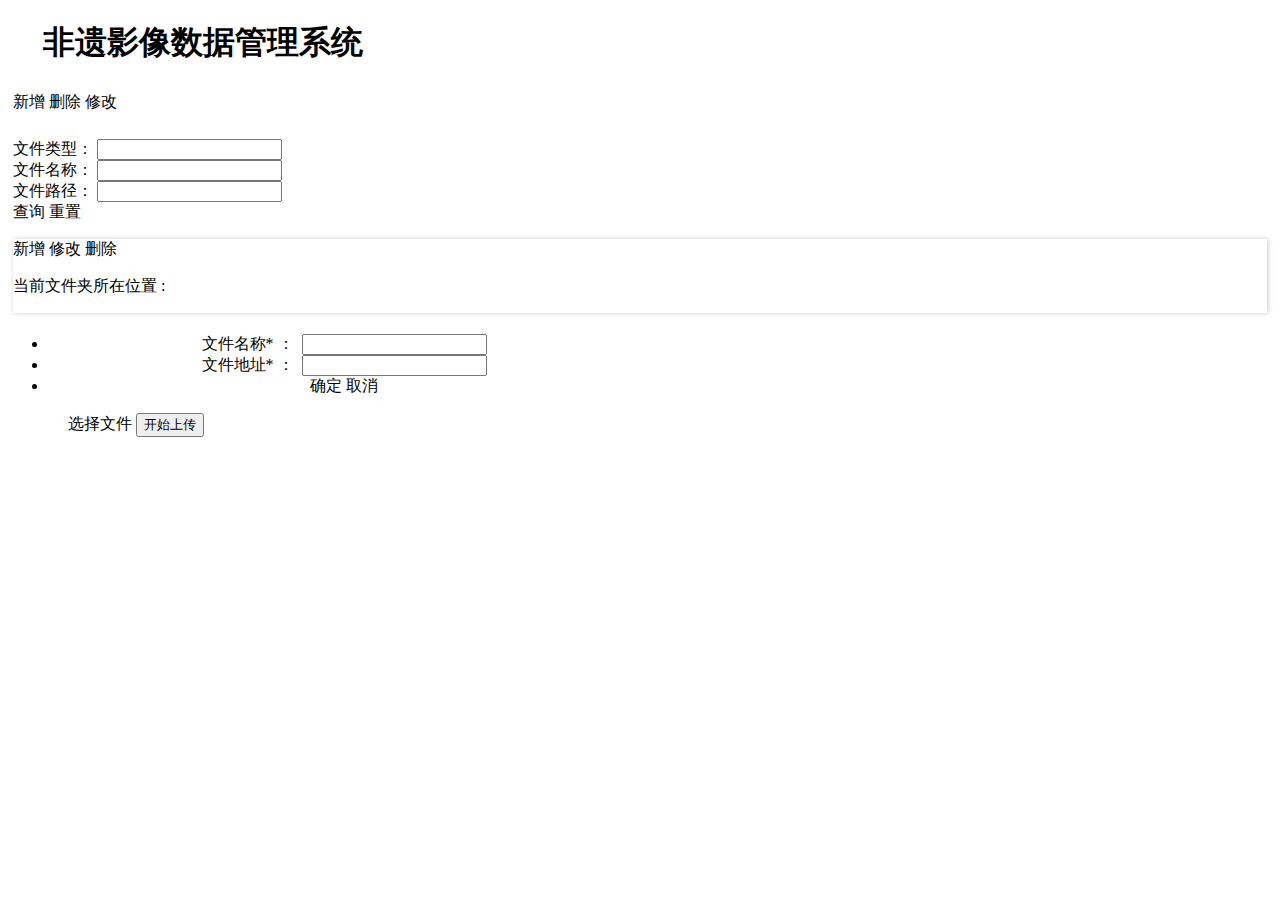
==== src/main/resources/static/face/index.html @ 11fcc7c4 "5.14-5.17三天工作量：整合webuploader完成批量分片上传，实际操作本地物理文件的操作" ====
<!DOCTYPE html>
<html lang="en">
<head>
    <meta charset="UTF-8">
    <link rel="stylesheet" type="text/css" href="../themes/bootstrap/easyui.css" />
    <link rel="stylesheet" type="text/css" href="../themes/icon.css" />
    <link rel="stylesheet" type="text/css" href="../themes/color.css" />
    <link rel="stylesheet" type="text/css" href="css/common.css" />
    <link rel="stylesheet" type="text/css" href="webuploader.css" />
    <script type="text/javascript" src="../jquery.min.js" ></script>
    <script type="text/javascript" src="webuploader.js" ></script>
    <script type="text/javascript" src="js/md5.js"></script>
    <script type="text/javascript" src="../jquery.easyui.min.js" ></script>
    <script type="text/javascript" src="../locale/easyui-lang-zh_CN.js" ></script>
    <script type="text/javascript" src="js/index.js"></script>
    <script type="text/javascript" src="js/common.js"></script>
    <title>非遗影像数据管理系统</title>
</head>
<body class="wh100 ft14">
<h1 class="lh60" style="text-indent: 35px;">非遗影像数据管理系统</h1>

<div id="userTable" class="easyui-layout">
    <input id="folderId" type="hidden" />
    <div data-options="region:'west',title:'文件目录',split:true,collapsible:false" style="width:18%; padding:5px">
        <div class="common-con">
            <div class="common-btn">
                <a id="btnaddfolder"   class="easyui-linkbutton btn-default" onclick="openFolderDia('add')">新增</a>
                <a id="btndelfolder"   class="easyui-linkbutton btn-default" onclick="delFile('folder')">删除</a>
                <a id="btnupdfolder"   class="easyui-linkbutton btn-default" onclick="openFolderDia('upd')">修改</a>
            </div>
        </div>
            <ul id="folderList" style="margin-top: 16px;box-shadow: 1px 0 5px #ccc;height: 100%"></ul>
    </div>
    <div data-options="region:'center',title:'文件'" style="padding:5px;">
        <div class="common-con">
            <form id="queryform">
                <div class="common-each fl">
                    <label class="ft14">文件类型：</label> <input id="type"  class="easyui-combobox" >
                </div>
                <div class="common-each fl">
                    <label class="ft14">文件名称：</label> <input id="name"  class="easyui-textbox">
                </div>
                <div class="common-each fl" id="dbStat">
                    <label class="ft14">文件路径：</label> <input id="path"  class="easyui-textbox"  >
                </div>
            </form>
            <div class="common-buttoncon fr">
                <a class="easyui-linkbutton btn-default btn-primary" onclick=" query_tabledata(defaultPageSize, defaultPageIndex, getPid())">查询</a>
                <a class="reset easyui-linkbutton">重置</a>
            </div>
        </div>
        <div style="width:100%; background-color: white; box-sizing:border-box; margin-top:16px; box-shadow:1px 0 5px #ccc">
            <div class="common-btn">
                <a id="btnadd"  class="easyui-linkbutton btn-default" onclick="openFileDia('add')">新增</a>
                <a id="btnedit"   class="easyui-linkbutton btn-default" onclick="">修改</a>
                <a id="btndelete"  class="easyui-linkbutton btn-default" onclick="delFile('file')">删除</a>
            </div>

            <p class="ft14 tips_path">
                当前文件夹所在位置&nbsp;:&nbsp;&nbsp;&nbsp;
                <a id="text_path" href='javascript:void(0)'  style='color:blue' ></a>
            </p>
            <table id="dgFile"></table>
        </div>
    </div>
</div>
<div id="dialog-addFolder" class="easyui-dialog" title="新增文件夹" style="width:50%;height:58%;"
     data-options="resizable:true,modal:true,closed:true">
    <div style="higth:100%;width:100% ;" >
        <form id="swich">
            <ul id="sp" class="ft14" style="text-align: center;">
                <li >文件名称<span class="cr">*</span>&nbsp;：&nbsp;
                    <input id="folderName" class="easyui-textbox"  data-options="width:250,required:true" />
                </li>
                <li id ="li_filePath">文件地址<span class="cr">*</span>&nbsp;：&nbsp;
                    <input id="folderPath" class="easyui-textbox" data-options="width:250,required:true "/>
                </li>
                <li><a id="confirm" class="easyui-linkbutton btn-default" onclick="add('folder')">确定</a>
                    <a id="cancel" class=" easyui-linkbutton btn-default" onclick="closeFolderDia()">取消</a>
                </li>
            </ul>
        </form>
    </div>
</div>
<div id="dialog-file" class="easyui-dialog" title="维护文件" style="width:95%;height:75%;"
     data-options="resizable:true,modal:true,closed:true">
    <p class="lh60" style="padding-left: 5%;">
        <a id="picker" class="easyui-linkbutton btn-warning " >选择文件</a>

        <button id="ctlBtn" class="easyui-linkbutton btn-default">开始上传</button>
        <!--<a id="ctlBtn" class="easyui-linkbutton btn-default" onclick="saveFile()">确定上传</a>-->
    </p>
        <table id = "dgUpload"></table>
</div>
</body>
<script>


$(function () {
    //监听分块上传过程中的时间点
    WebUploader.Uploader.register({
        "before-send-file":"beforeSendFile",  // 整个文件上传前
        "before-send":"beforeSend",  // 每个分片上传前
        "after-send-file": "afterSendFile"  // 分片上传完毕
    },{
        //时间点1：所有分块进行上传之前调用此函数 ，检查文件存不存在
        beforeSendFile:function(file){
            var deferred = WebUploader.Deferred();
            md5File = hex_md5(file.name+file.size);//根据文件名称，大小确定文件唯一标记，这种方式不赞成使用
            $.ajax({
                type:"POST",
                url:"/checkFile",
                data:{
                    md5File: md5File, //文件唯一标记
                    path:$("#text_path").html() + "\\" + file.name //文件全路径
                },
                async: false,  // 同步
                dataType:"json",
                success:function(response){
                    if(response){  //文件存在，跳过 ，提示文件存在
                        $('#' + file.id).find('p.state').text("file exist");

                        var rowIndes = getIndexOrRowsByFileId("dgUpload", file.id, "index");
                        $('#dgUpload').datagrid('updateRow',{
                            index: rowIndes,
                            row: {
                                uploadState : "文件已存在！"
                            }
                        });

                        uploader.skipFile(file);
                        state = "uploadFail";
                        deferred.resolve();  //文件不存在或不完整，发送该文件
                    }else{
                        var paramOb = {"md5File": md5File, "filedId": file.source.uid};
                        fileArray.push(paramOb);
                        deferred.resolve();  //文件不存在或不完整，发送该文件
                    }
                }
            } , function (jqXHR, textStatus, errorThrown) { //任何形式的验证失败，都触发重新上传
                deferred.resolve();
            } );
            return deferred.promise();
        },
        //时间点2：如果有分块上传，则每个分块上传之前调用此函数  ，判断分块存不存在
        beforeSend:function(block){
            var deferred = WebUploader.Deferred();
            var pratMd5File;
            if (fileArray.length > 0) {
                for (var i = 0; i < fileArray.length; i++) {
                    if (fileArray[i].filedId == block.file.source.uid) {
                        pratMd5File = fileArray[i].md5File;
                        break;
                    }
                }
            }
            $.ajax({
                type:"POST",
                url:"/checkChunk",
                data:{
                    md5File: pratMd5File,  //文件唯一标记
                    chunk:block.chunk,  //当前分块下标
                    total: block.total, //文件的大小
                    path:  $("#text_path").html()
                },
                async: false,  // 同步
                dataType:"json",
                success:function(response){
                    if(response){
                        deferred.reject(); //分片存在，跳过
                    }else{
                        deferred.resolve();  //分块不存在或不完整，重新发送该分块内容
                    }
                }
            }, function (jqXHR, textStatus, errorThrown) { //任何形式的验证失败，都触发重新上传
                deferred.resolve();
            });
            return deferred.promise();
        },
        //时间点3：分片上传完成后，通知后台合成分片
        afterSendFile: function (file) {
        }
    });
    $("#name").textbox({
        width:170,
        height:30,
        prompt:'请输入文件名称'
    });
    $(".reset").click(function() {
        $("#queryform").form("reset");
    });
    $("#path").textbox({
        width:170,
        height:30,
        prompt:'请输入文件路径'
    });
    $('#type').combobox({
        width : 170,
        height : 30,
        panelHeight : 'auto',
        valueField : 'typeCode',
        textField : 'typeName',
        editable : false,
        prompt : '请输选择文件类型',
        data : [
                {"typeCode":"tp_folder","typeName":"文件夹"},
                {"typeCode":"tp_picture","typeName":"图片"},
                {"typeCode":"tp_video","typeName":"视频"},
                {"typeCode":"tp_document","typeName":"文档"},
        ]
    });
    $('#dgUpload').datagrid({
        width : '100%',
        height : '90%',
        fitColumns : false,
        pagination : false,
        rownumbers : true,
        columns:[[
            {
                field : 'checkbox',
                checkbox : "true",
            },
            {
                field : 'id',
                title : 'id',
                align : 'center',
                hidden : true,
            },
            {
                field : 'pId',
                title : '父ID',
                align : 'center',
                hidden : true,
            },
            {
                field:'name',
                title:'名称',
                width:'7%',
                align:'center'
            },
            {
                field:'typeName',
                title:'类型',
                width:'3%',
                align:'center',
                formatter : function(value, row, index) {
                    if(row['name'] != null && row['name']!= null){
                        var x =row['name'].substr(row['name'].lastIndexOf(".")+1);
                        if(x == 'png' || x == "jpg" ){
                            row["typeName"] = "图片";
                            return "图片";
                        }else if(x == 'mp3' || x == "mp4" ){
                            row["typeName"] = "音频";
                            return "音频";
                        }else{
                            row["typeName"] = '文档';
                            return "文档";
                        }
                    }
                }
            },
            {
                field:'typeCode',
                title:'类型编码',
                align:'center',
                hidden : true,
                formatter : function(value, row, index) {
                    if(row['name'] != null && row['name']!= null){
                        var x =row['name'].substr(row['name'].lastIndexOf(".")+1);
                        if(x == 'png' || x == "jpg" ){
                            row["typeCode"] = "tp_picture";
                            return "tp_picture";
                        }else if(x == 'mp3' || x == "mp4" ){
                            row["typeCode"] = "tp_video";
                            return "tp_video";
                        }else{
                            row["typeCode"] = "tp_document";
                            return "tp_document";
                        }
                    }
                }
            },
            {
                field:'path',
                title:'路径地址',
                width:'30%',
                align:'center'
            },
            {
                field:'fileSize',
                title:'文件大小',
                width:'5%',
                align:'center'
            },
            {
                field:'createTime',
                title:'录入时间',
                width:'10%',
                align:'center'
            },
            {
                field:'remarks',
                title:'备注',
                width:'20%',
                align:'center',
                editor:'text'
            },
            {
                field:'uploadState',
                title:'上传状态',
                align:'center',
                hidden : true,
            },
            {
                field:'status',
                title:'进度',
                width:'15%',
                align:'center',
                formatter: function (value, row) {
                    var text = "";
                    if(isNaN(parseInt(value))){
                        text = "等待上传..."
                    }
                    var htmlstr = '<div class="easyui-progressbar progressbar easyui-fluid" data-options="value:' + value + '" style="width: 100%; height: 22px;">' +
                        '<div class="progressbar-text" style="width: 99%; height: 20px; line-height: 20px;">' + text + '</div>' +
                        '<div class="progressbar-value" style="width: '+value+'%; height: 20px; line-height: 20px;">' +
                        '<div class="progressbar-text" style="width: 99%; height: 20px; line-height: 20px;">' + value + '%</div></div></div><p>'+ row.uploadState + '</p>' ;
                    return htmlstr;
                }
            },
            {
                field:'action',
                title:'操作',
                width:'5%',
                align:'center',
                formatter:function(value,row,index){
                    if (row.editing){
                        var s = '<a href="#"  style=\'color:blue\'  onclick="saverow(this)">保存</a> ';
                        var c = '<a href="#"  style=\'color:blue\'  onclick="cancelrow(this)">取消</a>';
                        return s+c;
                    } else {
                        var e = '<a href="#"  style=\'color:blue\'  onclick="editrow(this)">编辑</a> ';
                        var d = '<a href="#"  style=\'color:blue\'  onclick="deleterow(this)">删除</a>';
                        return e+d;
                    }
                }
            }
        ]],
        onEndEdit:function(index,row){
            var ed = $(this).datagrid('getEditor', {
                index: index
            });
        },
        onBeforeEdit:function(index,row){
            row.editing = true;
            $(this).datagrid('refreshRow', index);
        },
        onAfterEdit:function(index,row){
            row.editing = false;
            $(this).datagrid('refreshRow', index);
        },
        onCancelEdit:function(index,row){
            row.editing = false;
            $(this).datagrid('refreshRow', index);
        }
    });

    $('#dgFile').datagrid({
        width : '100%',
        height : $(window).height() - 250,
        fitColumns : true,
        pagination : true,
        pageSize: defaultPageSize,
        pageList: defaultPageList,
        columns:[[
            {
                field : 'checkbox',
                checkbox : "true",
            },
            {
                field : 'id',
                title : 'id',
                align : 'center',
                hidden : true,
            },
            {
                field : 'pId',
                title : '父ID',
                align : 'center',
                hidden : true,
            },
            {
                field : 'xh',
                title : '序号',
                align : 'center',
                width : '3%',
                formatter : function(value, rowData, rowIndex) {
                    return ++rowIndex;
                }
            },
            {
                field:'name',
                title:'名称',
                width:'15%',
                align:'center'
            },
            {
                field:'typeName',
                title:'类型',
                width:'10%',
                align:'center'
            },
            {
                field:'path',
                title:'路径地址',
                width:'32%',
                align:'center',
                formatter : function(value, row, index) {
                    if(value != null){
                        value = rootNodePath+value;
                        row["path"] = value;
                        return " <a  href='javascript:void(0)' style='color:blue' onclick=\"getDg_Path('" + index+"')\" >" +value + "</a>";
                    }
                }
            },
            {
                field:'fileSize',
                title:'文件大小',
                width:'5%',
                align:'center'
            },
            {
                field:'createTime',
                title:'录入时间',
                width:'17%',
                align:'center'
            },
            {
                field:'remarks',
                title:'备注',
                width:'20%',
                align:'center'
            }
        ]]
    });
    //分页
    $('#dgFile').datagrid("getPager").pagination({
        onSelectPage : function(pageNumber, pageSize) {
            query_tabledata(pageSize, pageNumber,getPid());
            $('#dgFile').datagrid('loadData', tableData);
        }
    });
    //query_tabledata(defaultPageSize, defaultPageIndex);
    initTree();

})

</script>
</html>
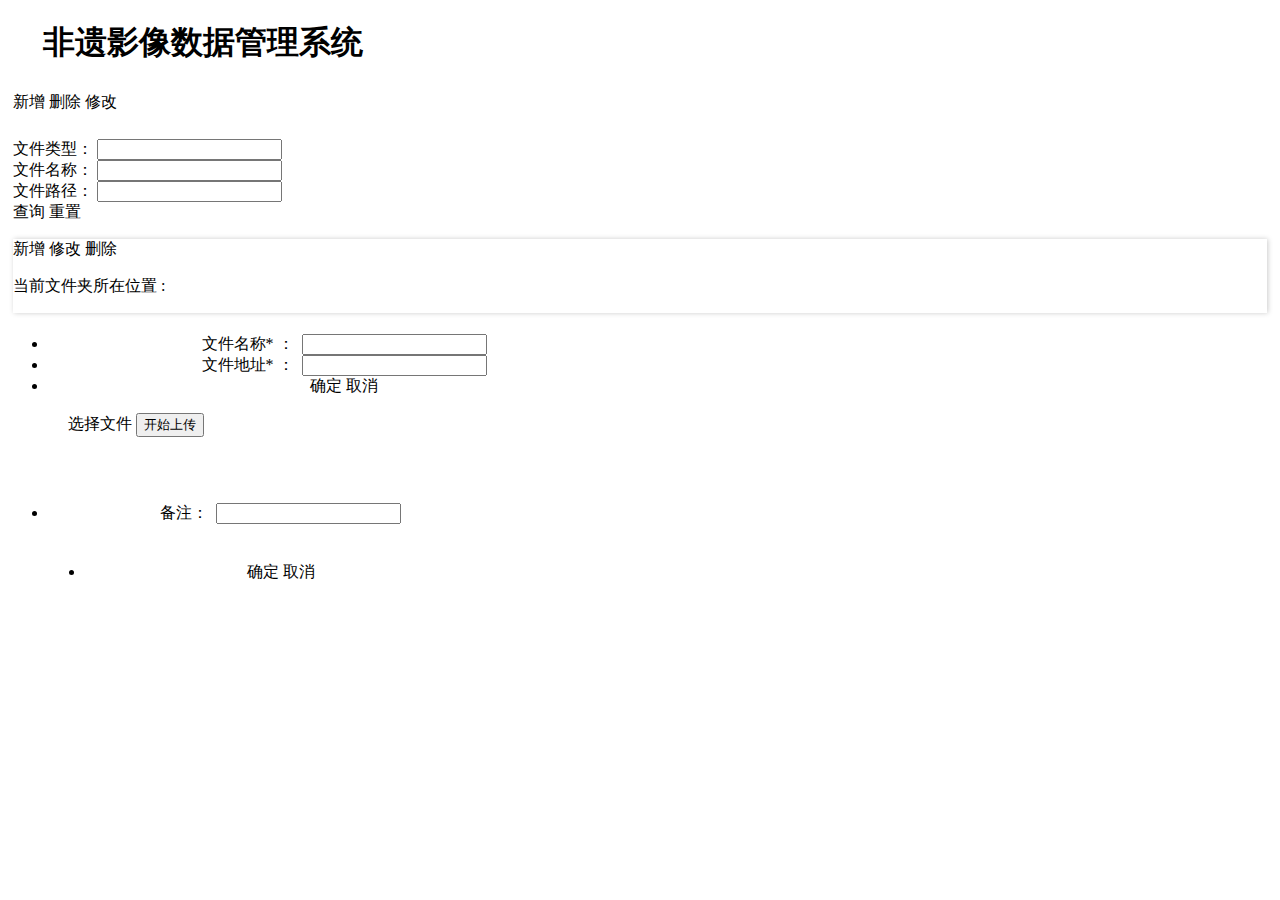
==== commit d6fb2c18: "修改开始上传按钮的bug,修改其他小bug" ====
--- a/src/main/resources/static/face/index.html
+++ b/src/main/resources/static/face/index.html
@@ -52,7 +52,7 @@
         <div style="width:100%; background-color: white; box-sizing:border-box; margin-top:16px; box-shadow:1px 0 5px #ccc">
             <div class="common-btn">
                 <a id="btnadd"  class="easyui-linkbutton btn-default" onclick="openFileDia('add')">新增</a>
-                <a id="btnedit"   class="easyui-linkbutton btn-default" onclick="">修改</a>
+                <a id="btnedit"   class="easyui-linkbutton btn-default" onclick="openEditFileDia()">修改</a>
                 <a id="btndelete"  class="easyui-linkbutton btn-default" onclick="delFile('file')">删除</a>
             </div>
 
@@ -87,100 +87,32 @@
     <p class="lh60" style="padding-left: 5%;">
         <a id="picker" class="easyui-linkbutton btn-warning " >选择文件</a>
 
-        <button id="ctlBtn" class="easyui-linkbutton btn-default">开始上传</button>
+        <button id="ctlBtn" class="easyui-linkbutton btn-default" onclick="beginUploadClick()" >开始上传</button>
         <!--<a id="ctlBtn" class="easyui-linkbutton btn-default" onclick="saveFile()">确定上传</a>-->
     </p>
         <table id = "dgUpload"></table>
 </div>
+<div id="dialog-editFile" class="easyui-dialog" title="修改文件备注" style="width:40%;height:40%;"
+     data-options="resizable:true,modal:true,closed:true">
+    <div style="higth:100%;width:100% ;" >
+        <form id="swich2">
+            <ul  class="ft14" style="text-align: center;margin-top: 10%;">
+                <li >备注：&nbsp;
+                    <input id="remarks" class="easyui-textbox" data-options="width:250,height:100,multiline:true "/>
+                </li>
+                <li style="margin: 8%"><a class="easyui-linkbutton btn-default" onclick="confirmEdit()">确定</a>
+                    <a class=" easyui-linkbutton btn-default" onclick="cancelEdit()">取消</a>
+                </li>
+            </ul>
+        </form>
+    </div>
+</div>
 </body>
 <script>
 
 
 $(function () {
-    //监听分块上传过程中的时间点
-    WebUploader.Uploader.register({
-        "before-send-file":"beforeSendFile",  // 整个文件上传前
-        "before-send":"beforeSend",  // 每个分片上传前
-        "after-send-file": "afterSendFile"  // 分片上传完毕
-    },{
-        //时间点1：所有分块进行上传之前调用此函数 ，检查文件存不存在
-        beforeSendFile:function(file){
-            var deferred = WebUploader.Deferred();
-            md5File = hex_md5(file.name+file.size);//根据文件名称，大小确定文件唯一标记，这种方式不赞成使用
-            $.ajax({
-                type:"POST",
-                url:"/checkFile",
-                data:{
-                    md5File: md5File, //文件唯一标记
-                    path:$("#text_path").html() + "\\" + file.name //文件全路径
-                },
-                async: false,  // 同步
-                dataType:"json",
-                success:function(response){
-                    if(response){  //文件存在，跳过 ，提示文件存在
-                        $('#' + file.id).find('p.state').text("file exist");
-
-                        var rowIndes = getIndexOrRowsByFileId("dgUpload", file.id, "index");
-                        $('#dgUpload').datagrid('updateRow',{
-                            index: rowIndes,
-                            row: {
-                                uploadState : "文件已存在！"
-                            }
-                        });
-
-                        uploader.skipFile(file);
-                        state = "uploadFail";
-                        deferred.resolve();  //文件不存在或不完整，发送该文件
-                    }else{
-                        var paramOb = {"md5File": md5File, "filedId": file.source.uid};
-                        fileArray.push(paramOb);
-                        deferred.resolve();  //文件不存在或不完整，发送该文件
-                    }
-                }
-            } , function (jqXHR, textStatus, errorThrown) { //任何形式的验证失败，都触发重新上传
-                deferred.resolve();
-            } );
-            return deferred.promise();
-        },
-        //时间点2：如果有分块上传，则每个分块上传之前调用此函数  ，判断分块存不存在
-        beforeSend:function(block){
-            var deferred = WebUploader.Deferred();
-            var pratMd5File;
-            if (fileArray.length > 0) {
-                for (var i = 0; i < fileArray.length; i++) {
-                    if (fileArray[i].filedId == block.file.source.uid) {
-                        pratMd5File = fileArray[i].md5File;
-                        break;
-                    }
-                }
-            }
-            $.ajax({
-                type:"POST",
-                url:"/checkChunk",
-                data:{
-                    md5File: pratMd5File,  //文件唯一标记
-                    chunk:block.chunk,  //当前分块下标
-                    total: block.total, //文件的大小
-                    path:  $("#text_path").html()
-                },
-                async: false,  // 同步
-                dataType:"json",
-                success:function(response){
-                    if(response){
-                        deferred.reject(); //分片存在，跳过
-                    }else{
-                        deferred.resolve();  //分块不存在或不完整，重新发送该分块内容
-                    }
-                }
-            }, function (jqXHR, textStatus, errorThrown) { //任何形式的验证失败，都触发重新上传
-                deferred.resolve();
-            });
-            return deferred.promise();
-        },
-        //时间点3：分片上传完成后，通知后台合成分片
-        afterSendFile: function (file) {
-        }
-    });
+
     $("#name").textbox({
         width:170,
         height:30,
@@ -203,7 +135,6 @@
         editable : false,
         prompt : '请输选择文件类型',
         data : [
-                {"typeCode":"tp_folder","typeName":"文件夹"},
                 {"typeCode":"tp_picture","typeName":"图片"},
                 {"typeCode":"tp_video","typeName":"视频"},
                 {"typeCode":"tp_document","typeName":"文档"},
